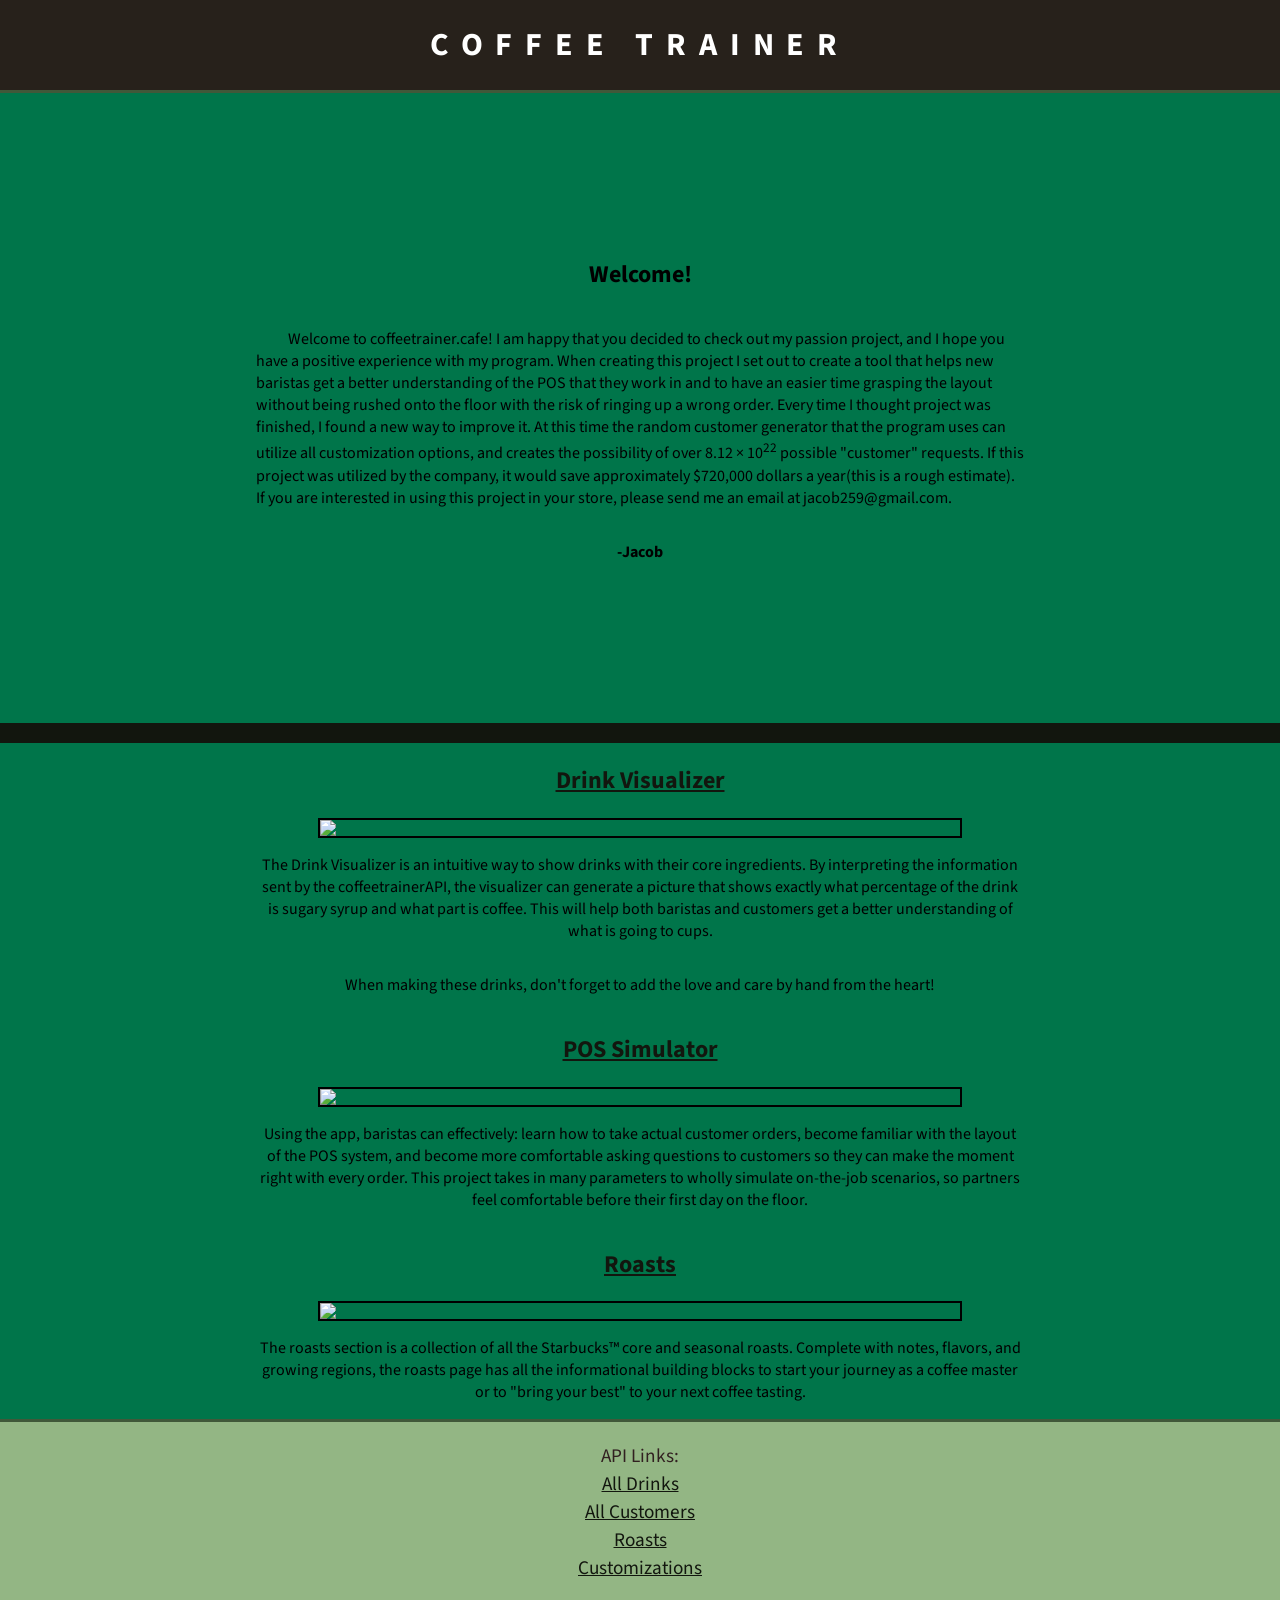
==== controllers/public/index.html @ 5358ed38 "initial commit" ====
<!DOCTYPE html>
<html lang="en">
<head>
    <meta charset="UTF-8">
    <meta http-equiv="X-UA-Compatible" content="IE=edge">
    <meta name="viewport" content="width=device-width, initial-scale=1.0">
    <meta name="description" content = 'Barista Trainer, Coffee Trainer, r/Starbucks, Inspire the human spirit, POS, POS simulator, Coffee, Espresso, Blended Coffee'>
    <link rel="preconnect" href="https://fonts.googleapis.com">
<link rel="preconnect" href="https://fonts.gstatic.com" crossorigin>
<link href="https://fonts.googleapis.com/css2?family=Source+Sans+Pro:ital,wght@0,400;1,900&display=swap" rel="stylesheet">
    <link rel="stylesheet" href="home.css">
    <title>Coffee Trainer</title>
</head>
<script async src="https://www.googletagmanager.com/gtag/js?id=G-9Z6EZZ2FXV"></script>
<script>
  window.dataLayer = window.dataLayer || [];
  function gtag(){dataLayer.push(arguments);}
  gtag('js', new Date());

  gtag('config', 'G-9Z6EZZ2FXV');
</script>
<body>
    <header>
        <h1>COFFEE TRAINER</h1> 
    </header>
    <section class="introduction">
        <h2>Welcome!</h2>
        <p>Welcome to coffeetrainer.cafe! I am happy that you decided to check out my passion project, and I hope you have a positive experience with my program.
            When creating this project I set out to create a tool that helps new baristas get a better understanding of the POS that they work in and
            to have an easier time grasping the layout without being rushed onto the floor with the risk of ringing up a wrong order. Every time I thought
            project was finished, I found a new way to improve it. At this time the random customer generator that the program uses can utilize all customization options,
            and creates the possibility of over 8.12 × 10<sup>22</sup> possible "customer" requests. If this project was utilized by the company, it would save 
            approximately $720,000 dollars a year(this is a rough estimate). If you are interested in using this project in your store, please send me an email at jacob259@gmail.com.
        </p>
        <p>-Jacob</p>
    </section>
    <section class="renders">
        <section>
            <h2><a class="drinkVis" href="http://localhost:8000/coreDrinks">Drink Visualizer</a></h2>
            <div class="renderimages"><img src="../IMG/coredrinks.png"></div>
            <div>
                <p>The Drink Visualizer is an intuitive way to show drinks with their
                    core ingredients. By interpreting the information sent by the coffeetrainerAPI,
                    the visualizer can generate a picture that shows exactly what percentage
                    of the drink is sugary syrup and what part is coffee. This will help 
                    both baristas and customers get a better understanding of what is going to
                    cups.
                </p>
                <p>When making these drinks, don't forget to add the love and care by hand from the heart!</p>
            </div>
        </section>
        <section>
            <h2><a class="menu" href="http://localhost:8000/pos">POS Simulator</a></h2>
            <div class="renderimages"><img src="../IMG/menu.png"></div>
            <div><p>Using the app, baristas can effectively: learn how to take actual customer
                orders, become familiar with the layout of the POS system, and become more comfortable asking questions to customers
                so they can make the moment right with every order. This project takes in many parameters to wholly simulate
                on-the-job scenarios, so partners feel comfortable before their first day on the floor.
            </p></div>
        </section>
        <section>
            <h2><a class="roasts" href="http://localhost:8000/roasts">Roasts</a></h2>
            <div class="renderimages"><img src="../IMG/roasts.png"></div>
            <div><p>The roasts section is a collection of all the Starbucks™ core and seasonal
                roasts. Complete with notes, flavors, and growing regions, the roasts page has 
                all the informational building blocks to start your journey as a coffee master or to
                "bring your best" to your next coffee tasting.
            </p></div>
        </section>
    </section>

    <section class="api">
        <ul>API Links:
            <li><a class="apiDrinks" href="http://localhost:8000/api/coreDrinks">All Drinks</a></li>
            <li><a class="apiCustomers" href="http://localhost:8000/api/allcustomers">All Customers</a></li>
            <li><a class="apiRoasts" href="http://localhost:8000/api/roasts">Roasts</a></li>
            <li><a class="apiCust" href="http://localhost:8000/api/customizations">Customizations</a></li>
        </ul>
    </section>
    <script type="text/javascript" src="main.js"></script>
</body>
</html>
---- controllers/public/home.css ----
*{
    font-family: 'Source Sans Pro', sans-serif;
}
body{
    margin:0;
}
header{
    top:0vh;
    position:sticky;
    display:flex;
    justify-content: center;
    align-items: center;
    height:10vh;
    border-bottom: 3px solid #405839;
    color: #ffffff;
    background: rgb(39, 33, 27);
    letter-spacing: 1vw;
    text-align: center;
    z-index: 10000;
    
}
body>section{
    padding:0px
}
.renders h2{
    width:100%;
    text-align: center;
}
.renders{
    display:flex;
    flex-wrap: wrap;
    justify-content: center;
}
.renders section{
    display: flex;
    flex-wrap: wrap;
    justify-content: center;
    background-color: #00754a;
}
.introduction{
    display:flex;
    justify-content: center;
    align-items: center;
    flex-direction: column;
    top:0;
    min-height:70vh;
    max-height: 90vh;
    margin-top: 0;
    background:#00754a;
    border-bottom: 20px solid #12160e ;
}
.introduction p{
    text-indent: 2em;
    min-width:20%;
    max-width: 60%;
}
.introduction p + p{
    text-indent: 0em;
    text-align: center;
    font-weight: bold;
}

.renders .renderimages{
    border:2px solid rgb(0, 0, 0);
    
    width:50%;
}
.renderimages img{
    width: 100%;
}
.renders div{
    display:flex;
    flex-direction: column;
    justify-content: center;
    align-items: center;
    width:100%
    
}
.renders div p{
    width:60%;
    text-align: center;
}
.renders h2 a{
    color: #12160e;
}
.renders h2 a:hover{
    color: #a7be9d;
    
}

.api{
    top:0vh;
    display:flex;
    justify-content: center;
    align-items: center;
    height:fit-content;
    border-bottom: 3px solid #405839;
    color: #312020;
    background: #93b684;
    text-align: center;
    z-index: 10000;
    
}

.api a{
    color: #12160e;
}
.api a:hover{
    color: #50f40a;
    text-decoration: none;
    
}
.api{
    width:100%;
    border-top: 3px solid #405839;
    border-bottom: 3px solid #405839;
}
.api ul{
    padding:0;
    list-style: none;
    font-size: larger;
}
.api ul li{
    display:block;
}
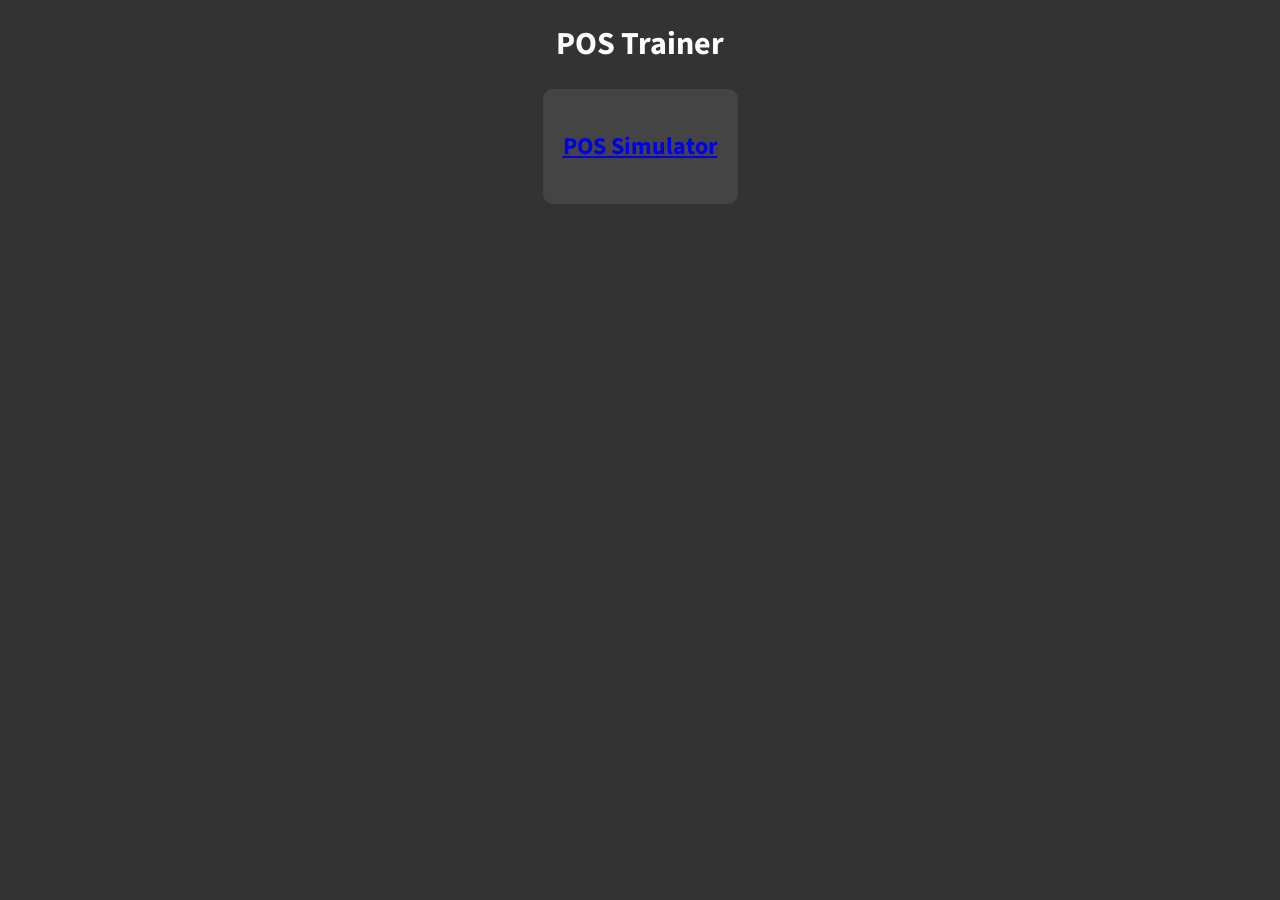
==== commit 40778cec: "Update 5 files" ====
--- a/controllers/public/index.html
+++ b/controllers/public/index.html
@@ -1,82 +1,49 @@
 <!DOCTYPE html>
 <html lang="en">
 <head>
-    <meta charset="UTF-8">
-    <meta http-equiv="X-UA-Compatible" content="IE=edge">
-    <meta name="viewport" content="width=device-width, initial-scale=1.0">
-    <meta name="description" content = 'Barista Trainer, Coffee Trainer, r/Starbucks, Inspire the human spirit, POS, POS simulator, Coffee, Espresso, Blended Coffee'>
-    <link rel="preconnect" href="https://fonts.googleapis.com">
-<link rel="preconnect" href="https://fonts.gstatic.com" crossorigin>
-<link href="https://fonts.googleapis.com/css2?family=Source+Sans+Pro:ital,wght@0,400;1,900&display=swap" rel="stylesheet">
-    <link rel="stylesheet" href="home.css">
-    <title>Coffee Trainer</title>
+  <meta charset="UTF-8">
+  <meta http-equiv="X-UA-Compatible" content="IE=edge">
+  <meta name="viewport" content="width=device-width, initial-scale=1.0">
+  <meta name="description" content="Barista Trainer, Coffee Trainer, r/Starbucks, Inspire the human spirit, POS, POS simulator, Coffee, Espresso, Blended Coffee">
+  <link rel="preconnect" href="https://fonts.googleapis.com">
+  <link rel="preconnect" href="https://fonts.gstatic.com" crossorigin>
+  <link href="https://fonts.googleapis.com/css2?family=Source+Sans+Pro:ital,wght@0,400;1,900&display=swap" rel="stylesheet">
+  <link rel="stylesheet" href="home.css">
+  <style>
+    body {
+      background-color: #333; /* Dark Grey Background */
+      color: #fff; /* White Text */
+      text-align: center; /* Center all content by default */
+    }
+    section {
+      background-color: #444; /* Slightly Darker Grey Section Background */
+      padding: 20px;
+      border-radius: 10px;
+      margin: 20px 0;
+    }
+    h2.menu {
+      display: inline-block; /* Make the h2 inline to center it within the section */
+    }
+  </style>
+  <title>Coffee Trainer</title>
 </head>
 <script async src="https://www.googletagmanager.com/gtag/js?id=G-9Z6EZZ2FXV"></script>
 <script>
   window.dataLayer = window.dataLayer || [];
   function gtag(){dataLayer.push(arguments);}
   gtag('js', new Date());
-
   gtag('config', 'G-9Z6EZZ2FXV');
 </script>
 <body>
-    <header>
-        <h1>COFFEE TRAINER</h1> 
+  <div style="margin: 0 auto; width: fit-content;">
+    <h1>POS Trainer</h1>
     </header>
-    <section class="introduction">
-        <h2>Welcome!</h2>
-        <p>Welcome to coffeetrainer.cafe! I am happy that you decided to check out my passion project, and I hope you have a positive experience with my program.
-            When creating this project I set out to create a tool that helps new baristas get a better understanding of the POS that they work in and
-            to have an easier time grasping the layout without being rushed onto the floor with the risk of ringing up a wrong order. Every time I thought
-            project was finished, I found a new way to improve it. At this time the random customer generator that the program uses can utilize all customization options,
-            and creates the possibility of over 8.12 × 10<sup>22</sup> possible "customer" requests. If this project was utilized by the company, it would save 
-            approximately $720,000 dollars a year(this is a rough estimate). If you are interested in using this project in your store, please send me an email at jacob259@gmail.com.
-        </p>
-        <p>-Jacob</p>
+    <section>
+      <h2 class="menu"><a href="/pos">POS Simulator</a></h2>
+      <div>
+      </div>
     </section>
-    <section class="renders">
-        <section>
-            <h2><a class="drinkVis" href="http://localhost:8000/coreDrinks">Drink Visualizer</a></h2>
-            <div class="renderimages"><img src="../IMG/coredrinks.png"></div>
-            <div>
-                <p>The Drink Visualizer is an intuitive way to show drinks with their
-                    core ingredients. By interpreting the information sent by the coffeetrainerAPI,
-                    the visualizer can generate a picture that shows exactly what percentage
-                    of the drink is sugary syrup and what part is coffee. This will help 
-                    both baristas and customers get a better understanding of what is going to
-                    cups.
-                </p>
-                <p>When making these drinks, don't forget to add the love and care by hand from the heart!</p>
-            </div>
-        </section>
-        <section>
-            <h2><a class="menu" href="http://localhost:8000/pos">POS Simulator</a></h2>
-            <div class="renderimages"><img src="../IMG/menu.png"></div>
-            <div><p>Using the app, baristas can effectively: learn how to take actual customer
-                orders, become familiar with the layout of the POS system, and become more comfortable asking questions to customers
-                so they can make the moment right with every order. This project takes in many parameters to wholly simulate
-                on-the-job scenarios, so partners feel comfortable before their first day on the floor.
-            </p></div>
-        </section>
-        <section>
-            <h2><a class="roasts" href="http://localhost:8000/roasts">Roasts</a></h2>
-            <div class="renderimages"><img src="../IMG/roasts.png"></div>
-            <div><p>The roasts section is a collection of all the Starbucks™ core and seasonal
-                roasts. Complete with notes, flavors, and growing regions, the roasts page has 
-                all the informational building blocks to start your journey as a coffee master or to
-                "bring your best" to your next coffee tasting.
-            </p></div>
-        </section>
-    </section>
-
-    <section class="api">
-        <ul>API Links:
-            <li><a class="apiDrinks" href="http://localhost:8000/api/coreDrinks">All Drinks</a></li>
-            <li><a class="apiCustomers" href="http://localhost:8000/api/allcustomers">All Customers</a></li>
-            <li><a class="apiRoasts" href="http://localhost:8000/api/roasts">Roasts</a></li>
-            <li><a class="apiCust" href="http://localhost:8000/api/customizations">Customizations</a></li>
-        </ul>
-    </section>
-    <script type="text/javascript" src="main.js"></script>
+  </div>
+  <script type="text/javascript" src="main.js"></script>
 </body>
-</html>+</html>
--- a/controllers/public/home.css
+++ b/controllers/public/home.css
@@ -1,125 +1,120 @@
-*{
-    font-family: 'Source Sans Pro', sans-serif;
+* {
+  font-family: "Source Sans Pro", sans-serif;
 }
-body{
-    margin:0;
+body {
+  margin: 0;
 }
-header{
-    top:0vh;
-    position:sticky;
-    display:flex;
-    justify-content: center;
-    align-items: center;
-    height:10vh;
-    border-bottom: 3px solid #405839;
-    color: #ffffff;
-    background: rgb(39, 33, 27);
-    letter-spacing: 1vw;
-    text-align: center;
-    z-index: 10000;
-    
+header {
+  top: 0vh;
+  position: sticky;
+  display: flex;
+  justify-content: center;
+  align-items: center;
+  height: 10vh;
+  border-bottom: 3px solid #405839;
+  color: #ffffff;
+  background: rgb(39, 33, 27);
+  letter-spacing: 1vw;
+  text-align: center;
+  z-index: 10000;
 }
-body>section{
-    padding:0px
+body > section {
+  padding: 0px;
 }
-.renders h2{
-    width:100%;
-    text-align: center;
+.renders h2 {
+  width: 100%;
+  text-align: center;
 }
-.renders{
-    display:flex;
-    flex-wrap: wrap;
-    justify-content: center;
+.renders {
+  display: flex;
+  flex-wrap: wrap;
+  justify-content: center;
 }
-.renders section{
-    display: flex;
-    flex-wrap: wrap;
-    justify-content: center;
-    background-color: #00754a;
+.renders section {
+  display: flex;
+  flex-wrap: wrap;
+  justify-content: center;
+  background-color: #00754a;
 }
-.introduction{
-    display:flex;
-    justify-content: center;
-    align-items: center;
-    flex-direction: column;
-    top:0;
-    min-height:70vh;
-    max-height: 90vh;
-    margin-top: 0;
-    background:#00754a;
-    border-bottom: 20px solid #12160e ;
+.introduction {
+  display: flex;
+  justify-content: center;
+  align-items: center;
+  flex-direction: column;
+  top: 0;
+  min-height: 70vh;
+  max-height: 90vh;
+  margin-top: 0;
+  background: #006241;
+  border-bottom: 20px solid #12160e;
 }
-.introduction p{
-    text-indent: 2em;
-    min-width:20%;
-    max-width: 60%;
+.introduction p {
+  text-indent: 2em;
+  min-width: 20%;
+  max-width: 60%;
 }
-.introduction p + p{
-    text-indent: 0em;
-    text-align: center;
-    font-weight: bold;
+.introduction p + p {
+  text-indent: 0em;
+  text-align: center;
+  font-weight: bold;
 }
 
-.renders .renderimages{
-    border:2px solid rgb(0, 0, 0);
-    
-    width:50%;
+.renders .renderimages {
+  border: 2px solid rgb(0, 0, 0);
+
+  width: 50%;
 }
-.renderimages img{
-    width: 100%;
+.renderimages img {
+  width: 100%;
 }
-.renders div{
-    display:flex;
-    flex-direction: column;
-    justify-content: center;
-    align-items: center;
-    width:100%
-    
+.renders div {
+  display: flex;
+  flex-direction: column;
+  justify-content: center;
+  align-items: center;
+  width: 100%;
 }
-.renders div p{
-    width:60%;
-    text-align: center;
+.renders div p {
+  width: 60%;
+  text-align: center;
 }
-.renders h2 a{
-    color: #12160e;
+.renders h2 a {
+  color: #12160e;
 }
-.renders h2 a:hover{
-    color: #a7be9d;
-    
+.renders h2 a:hover {
+  color: #a7be9d;
 }
 
-.api{
-    top:0vh;
-    display:flex;
-    justify-content: center;
-    align-items: center;
-    height:fit-content;
-    border-bottom: 3px solid #405839;
-    color: #312020;
-    background: #93b684;
-    text-align: center;
-    z-index: 10000;
-    
+.api {
+  top: 0vh;
+  display: flex;
+  justify-content: center;
+  align-items: center;
+  height: fit-content;
+  border-bottom: 3px solid #405839;
+  color: #312020;
+  background: #93b684;
+  text-align: center;
+  z-index: 10000;
 }
 
-.api a{
-    color: #12160e;
+.api a {
+  color: #12160e;
 }
-.api a:hover{
-    color: #50f40a;
-    text-decoration: none;
-    
+.api a:hover {
+  color: #50f40a;
+  text-decoration: none;
 }
-.api{
-    width:100%;
-    border-top: 3px solid #405839;
-    border-bottom: 3px solid #405839;
+.api {
+  width: 100%;
+  border-top: 3px solid #405839;
+  border-bottom: 3px solid #405839;
 }
-.api ul{
-    padding:0;
-    list-style: none;
-    font-size: larger;
+.api ul {
+  padding: 0;
+  list-style: none;
+  font-size: larger;
 }
-.api ul li{
-    display:block;
-}+.api ul li {
+  display: block;
+}
